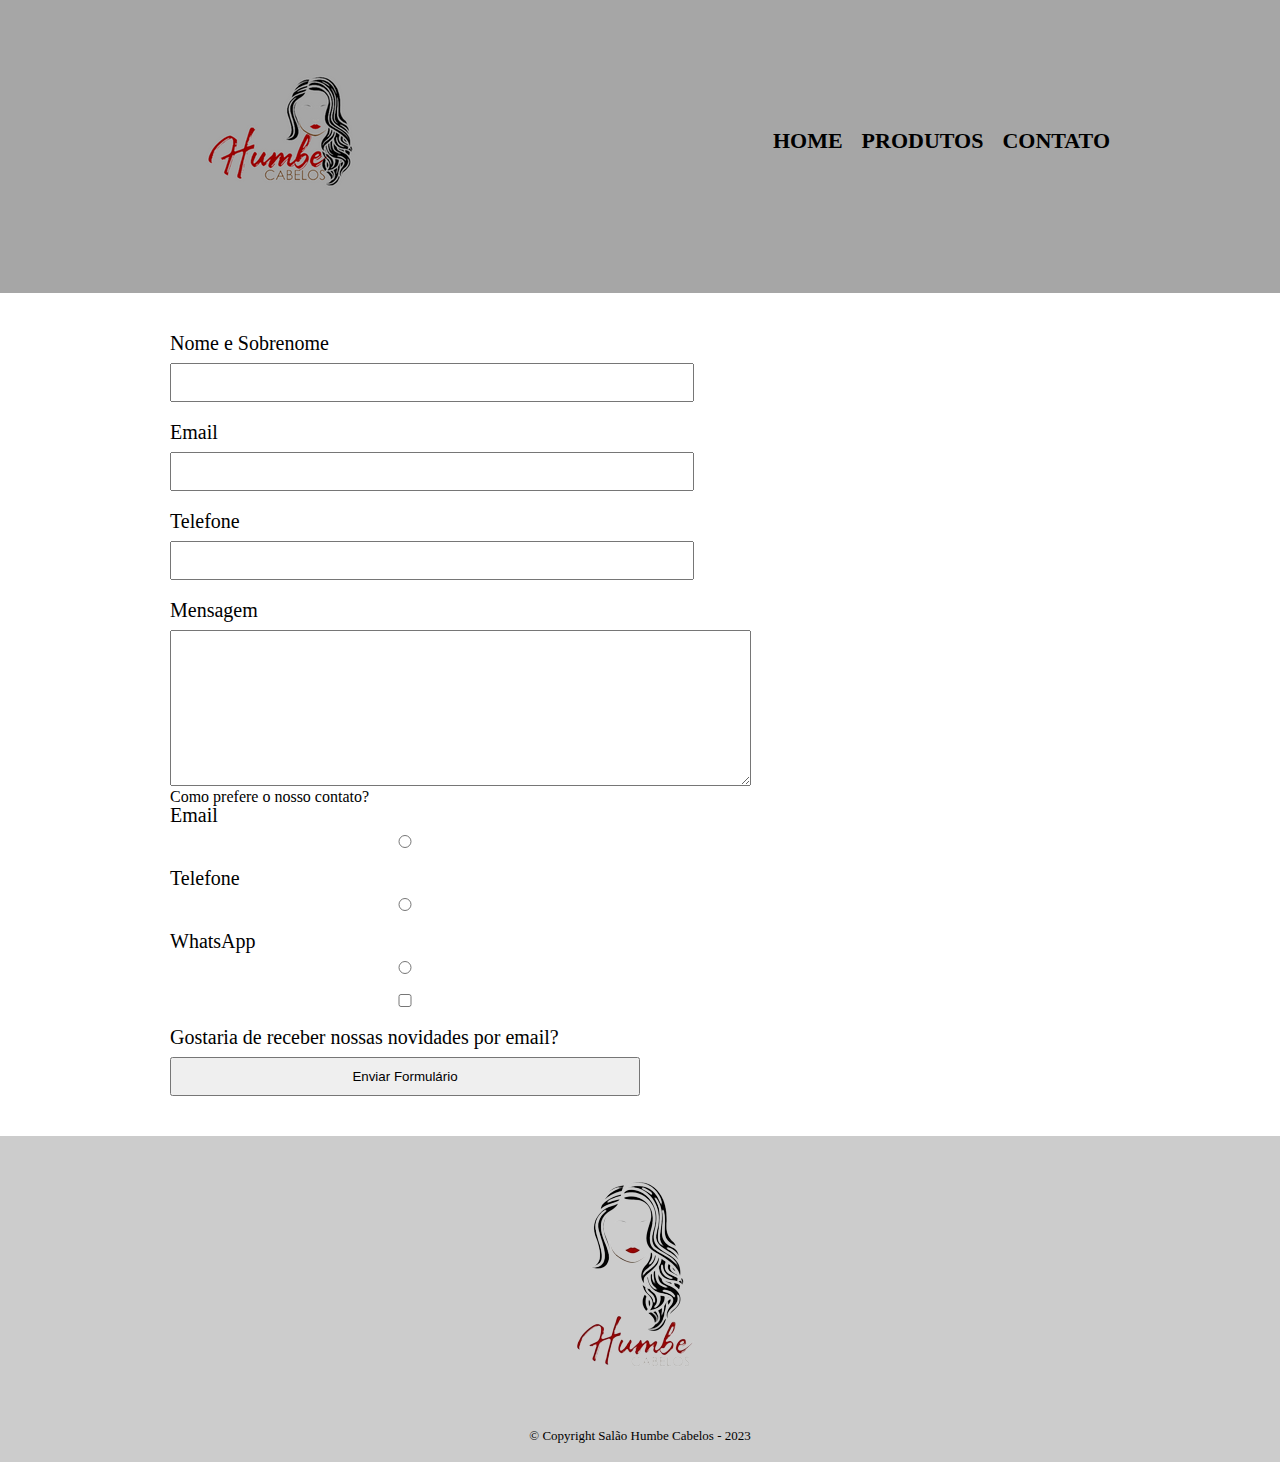
==== contato.html @ eb234074 "contato-2022-12-28-Rosa" ====
<!DOCTYPE html>
<html lang="pt-br">
    <head>
        <meta charset="UTF-8">
        <title>Contato- Salão Humbe Cabelos</title>

        <link rel="stylesheet" href="reset.css">
        <link rel="stylesheet" href="style.css">
    </head>
    <body>
        <header>
            <div class="caixa">
                <h1><img src="logo.png"></h1>

                <nav>
                    <ul>
                        <li><a href="index.html">Home</a></li>
                        <li><a href="produtos.html">Produtos</a></li>
                        <li><a href="contato.html">Contato</a></li>
                    </ul>
                </nav>
            </div>
        </header>
        <main>
            <form>
                <label for="nomeesobrenome">Nome e Sobrenome</label>
                <input type="text" id="nomeesobrenome">

                <label for="email">Email</label>
                <input type="text" id="email">

                <label for="telefone">Telefone</label>
                <input type="text" id="telefone">

                <label for="mendagem">Mensagem</label>
                <textarea cols="70" rows="10" id="mensagem"></textarea>

                <div>
                    <p>Como prefere o nosso contato?</p>

                    <label for="radio-email">Email</label>
                    <input type="radio" name="contato" value="email" id="radio-email">

                    <label for="radio-telefone">Telefone</label>
                    <input type="radio" name="contato" value="telefone" id="radio-telefone">

                    <label for="radio-whatsapp">WhatsApp</label>
                    <input type="radio" name="contato" value="whatsapp" id="radio-whatsapp">
                </div>

                <label><input type="checkbox"> Gostaria de receber nossas novidades por email?</label>

                <input type="submit" value="Enviar Formulário">
            </form>
        </main>
        <footer>
            <img src="logo branco.png">
            <p class="copyright">&copy; Copyright Salão Humbe Cabelos - 2023</p>
        </footer>

    </body>
</html>
---- style.css ----
header {
    background: #a6a6a6;
    padding: 20px 0;
}

.caixa {
    position: relative;
    width: 940px;
    margin: 0 auto;
}

nav {
    position:absolute;
    top:110px;
    right: 0;
}

nav li {
    display: inline;
    margin:  0 0 0 15px;

}
nav a {
    text-transform: uppercase;
    color: #000000;
    font-weight: bold;
    font-size: 22px;
    text-decoration: none;
}

nav a:hover{
    color: #c51c1c;
    text-decoration: underline;

}
.produtos{
    width: 940px;
    margin: 0 auto;
    padding: 50px 0;
}
.produtos li {
    display: inline-block;
    text-align:center;
    width: 30%;
    vertical-align: top;
    margin: 0 1.5%;
    padding: 30px 20px;
    box-sizing: border-box;
    border: 2px solid #000000;
    border-radius: 10px;

}
.produtos li:hover {
    border-color: #c51c1c;
    

}
.produtos li:active {
    border-color: #088c19;
}
.produtos li:hover h2 {
    font-size: 3px;  
}
.produtos h2 {
    font-size: 30px;
    font-weight: bold;
}    
.produto-descricao {
    font-size: 18px;
    
}
.produto-preco {
    font-size: 22px;
    font-weight: bold;
    margin-top: 10px;
}

footer {
    text-align: center;
    background: url("logo branco");
    background: #cccccc;
    padding: 20px 0;

}
.copyright {
    color: #000000;
    font-size: 13px;
    margin: 20px 0 0;
}

main {
    width: 940px;
    margin:0 auto;
}

form {
    margin: 40px 0;
}

form label{
    display:block;
    font-size: 20px;
    margin: 0 0 10px;
}

form input{
    display:block;
    margin: 0 0 20px;
    padding: 10px 25px;
    width: 50%;
}
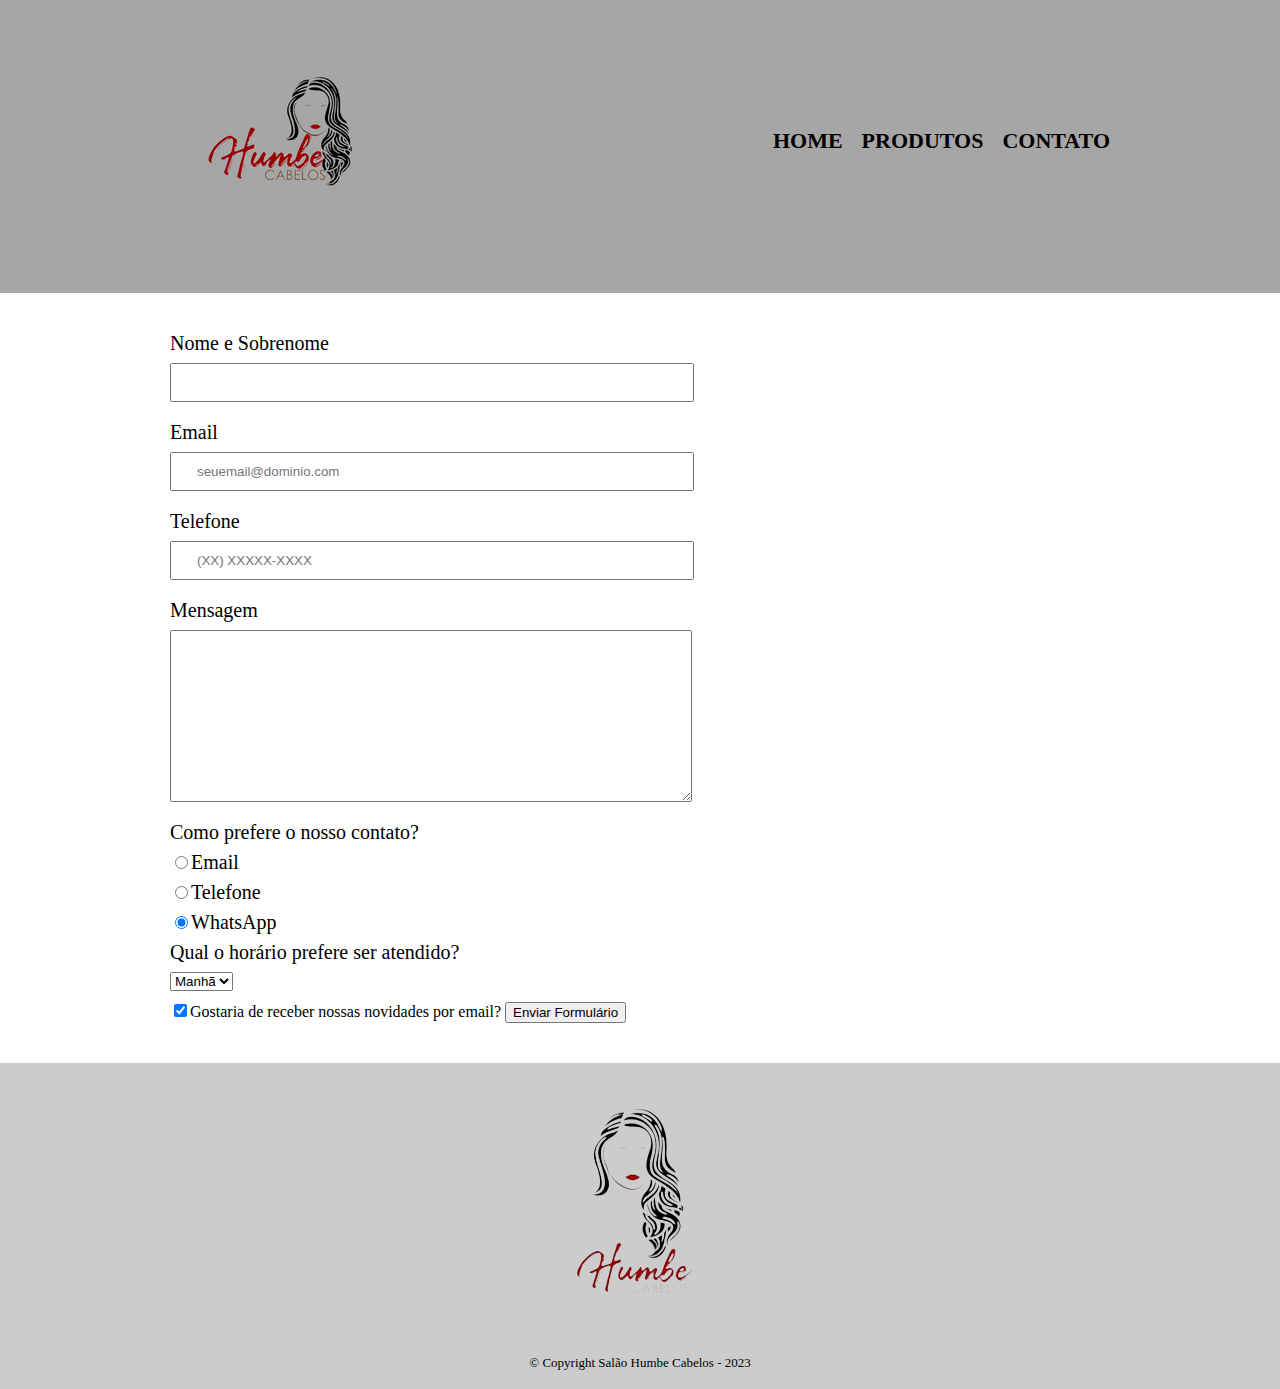
==== commit 8cb9b1aa: "contato-css-2022-12-30-Rosa" ====
--- a/contato.html
+++ b/contato.html
@@ -24,31 +24,40 @@
         <main>
             <form>
                 <label for="nomeesobrenome">Nome e Sobrenome</label>
-                <input type="text" id="nomeesobrenome">
+                <input type="text" id="nomeesobrenome" class="input-padrao" required>
 
                 <label for="email">Email</label>
-                <input type="text" id="email">
+                <input type="email" id="email" class="input-padrao" required placeholder="seuemail@dominio.com">
 
                 <label for="telefone">Telefone</label>
-                <input type="text" id="telefone">
+                <input type="tel" id="telefone" class="input-padrao" required placeholder="(XX) XXXXX-XXXX">
 
-                <label for="mendagem">Mensagem</label>
-                <textarea cols="70" rows="10" id="mensagem"></textarea>
+                <label for="mensagem">Mensagem</label>
+                <textarea cols="70" rows="10" id="mensagem" class="input-padrao" required></textarea>
 
-                <div>
+                <fieldset>
                     <p>Como prefere o nosso contato?</p>
 
-                    <label for="radio-email">Email</label>
-                    <input type="radio" name="contato" value="email" id="radio-email">
+                    <label for="radio-email"><input type="radio" name="contato" value="email" id="radio-email">Email</label>
+                   
 
-                    <label for="radio-telefone">Telefone</label>
-                    <input type="radio" name="contato" value="telefone" id="radio-telefone">
+                    <label for="radio-telefone"><input type="radio" name="contato" value="telefone" id="radio-telefone">Telefone</label>
+                    
 
-                    <label for="radio-whatsapp">WhatsApp</label>
-                    <input type="radio" name="contato" value="whatsapp" id="radio-whatsapp">
-                </div>
+                    <label for="radio-whatsapp"><input type="radio" name="contato" value="whatsapp"
+                         id="radio-whatsapp" checked>WhatsApp</label>
+                </fieldset>
 
-                <label><input type="checkbox"> Gostaria de receber nossas novidades por email?</label>
+                <fieldset>
+                    <p>Qual o horário prefere ser atendido?</p>
+                    <select>
+                        <option>Manhã</option>
+                        <option>Tarde</option>
+                        <option>Noite</option>
+                    </select>
+                </fieldset>
+
+                <label class="checkbox" ></label><input type="checkbox" checked>Gostaria de receber nossas novidades por email?</label>
 
                 <input type="submit" value="Enviar Formulário">
             </form>
--- a/style.css
+++ b/style.css
@@ -97,15 +97,20 @@
     margin: 40px 0;
 }
 
-form label{
+form label, form p {
     display:block;
     font-size: 20px;
     margin: 0 0 10px;
 }
 
-form input{
+.input-padrao {
     display:block;
     margin: 0 0 20px;
     padding: 10px 25px;
     width: 50%;
 }
+
+.chekbox {
+    margin: 20px 0;
+
+}
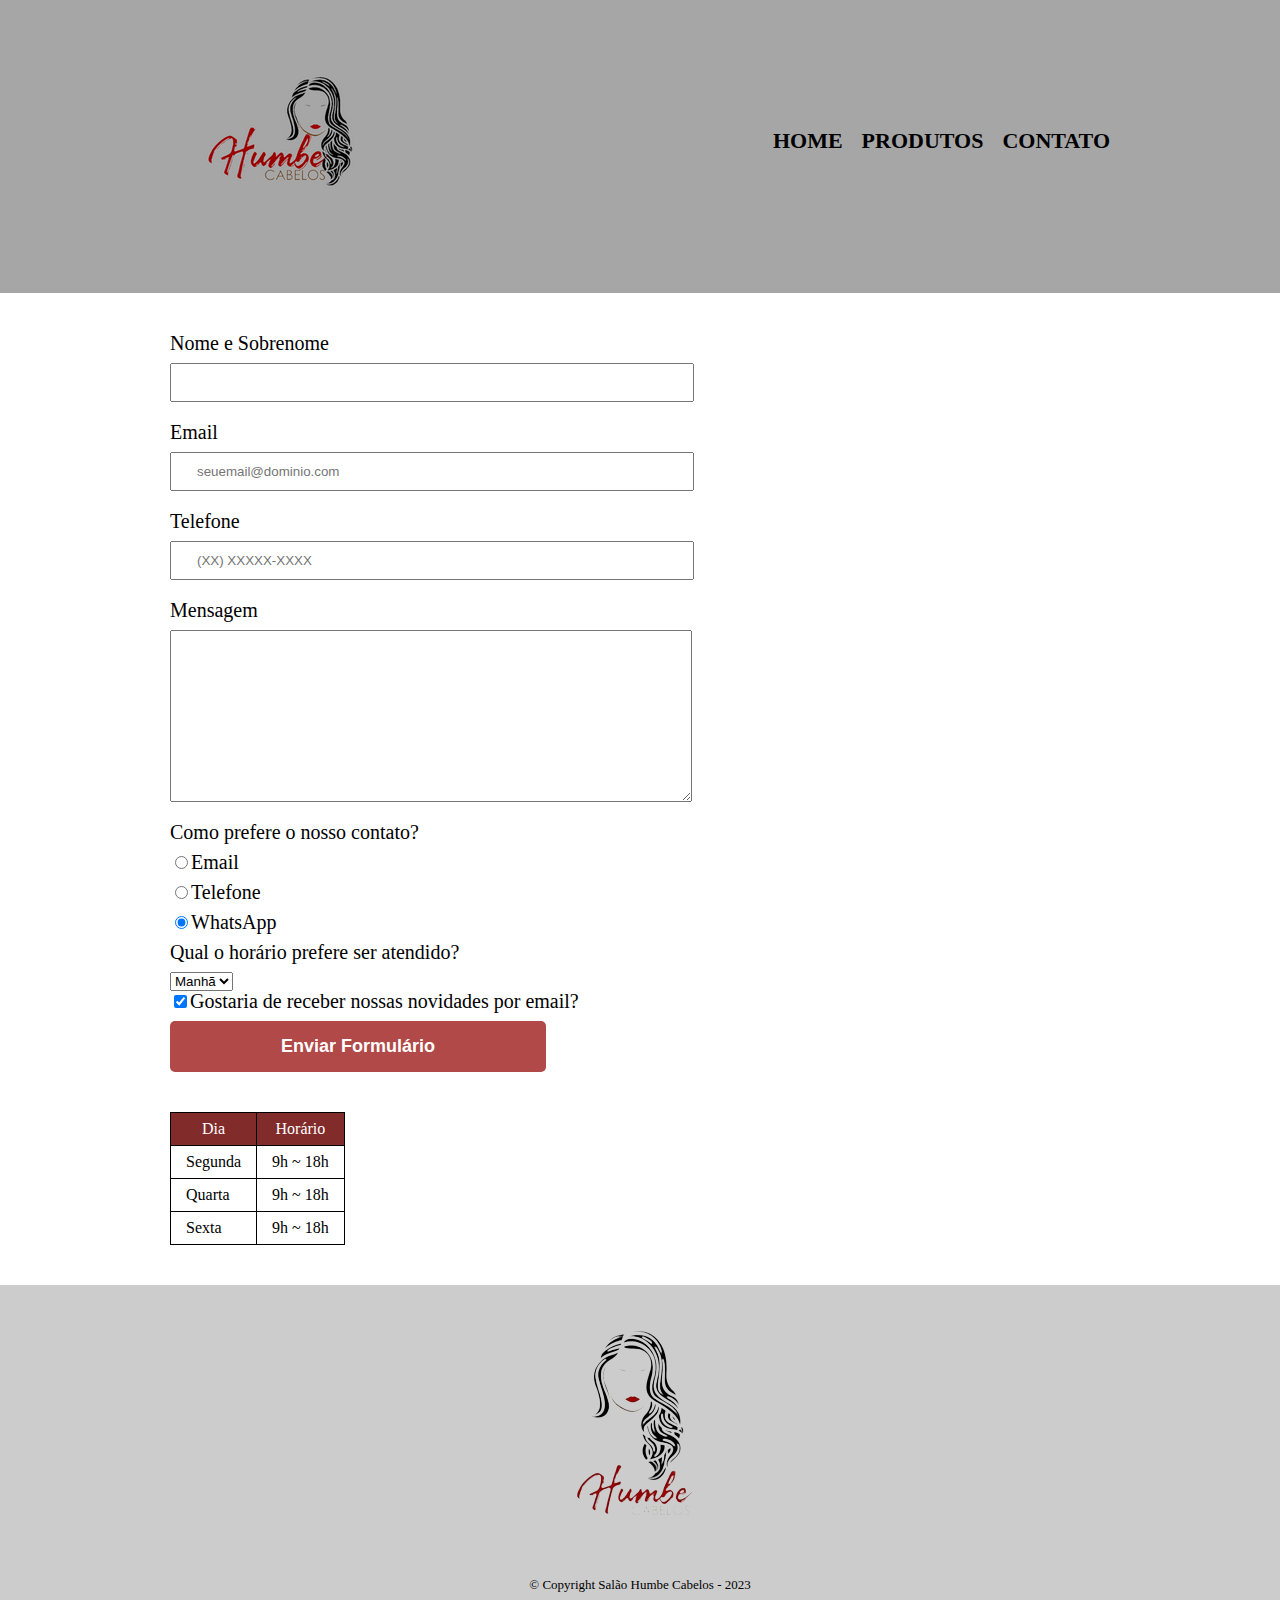
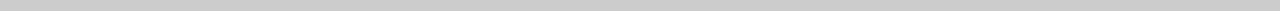
==== commit 6715604b: "table-form-2022-12-31-Rosa" ====
--- a/contato.html
+++ b/contato.html
@@ -10,7 +10,7 @@
     <body>
         <header>
             <div class="caixa">
-                <h1><img src="logo.png"></h1>
+                <h1><img src="logo.png" alt="logo do salão humbe cabelos"></h1>
 
                 <nav>
                     <ul>
@@ -36,7 +36,7 @@
                 <textarea cols="70" rows="10" id="mensagem" class="input-padrao" required></textarea>
 
                 <fieldset>
-                    <p>Como prefere o nosso contato?</p>
+                    <legend>Como prefere o nosso contato?</legend>
 
                     <label for="radio-email"><input type="radio" name="contato" value="email" id="radio-email">Email</label>
                    
@@ -49,7 +49,7 @@
                 </fieldset>
 
                 <fieldset>
-                    <p>Qual o horário prefere ser atendido?</p>
+                    <legend>Qual o horário prefere ser atendido?</legend>
                     <select>
                         <option>Manhã</option>
                         <option>Tarde</option>
@@ -57,13 +57,36 @@
                     </select>
                 </fieldset>
 
-                <label class="checkbox" ></label><input type="checkbox" checked>Gostaria de receber nossas novidades por email?</label>
+                <label class="checkbox" ><input type="checkbox" checked>Gostaria de receber nossas 
+                novidades por email?</label>
 
-                <input type="submit" value="Enviar Formulário">
+                <input type="submit" value="Enviar Formulário" class="enviar">
             </form>
+            <table>
+                <thead>
+                    <tr>
+                        <th>Dia</th>
+                        <th>Horário</th>
+                    </tr>
+                </thead>
+                <tbody>    
+                    <tr>
+                        <td>Segunda</td>
+                        <td>9h ~ 18h</td>
+                    </tr>
+                    <tr>
+                        <td>Quarta</td>
+                        <td>9h ~ 18h</td>
+                    </tr>
+                    <tr>
+                        <td>Sexta</td>
+                        <td>9h ~ 18h</td>
+                    </tr>
+                </tbody>    
+            </table>
         </main>
         <footer>
-            <img src="logo branco.png">
+            <img src="logo branco.png" alt="logo do salão humbe cabelos">
             <p class="copyright">&copy; Copyright Salão Humbe Cabelos - 2023</p>
         </footer>
 
--- a/style.css
+++ b/style.css
@@ -97,7 +97,7 @@
     margin: 40px 0;
 }
 
-form label, form p {
+form label, form legend {
     display:block;
     font-size: 20px;
     margin: 0 0 10px;
@@ -112,5 +112,33 @@
 
 .chekbox {
     margin: 20px 0;
+}
 
+.enviar{
+    width:40%;
+    padding: 15px 0;
+    background: #b14949;
+    color: white;
+    font-weight: bold;
+    font-size: 18px;
+    border: none;
+    border-radius: 5px;
+    transition: 1s all;
+    cursor: pointer;
 }
+.enviar:hover{
+    background: #848884;
+    transform: scale(1.2);
+}
+table {
+    margin: 20px 0 40px;
+}
+thead {
+    background: #812b2b;
+    color: white;
+    font-size: bold;
+}
+td, th {
+    border: 1px solid #000000;
+    padding: 8px 15px;
+}
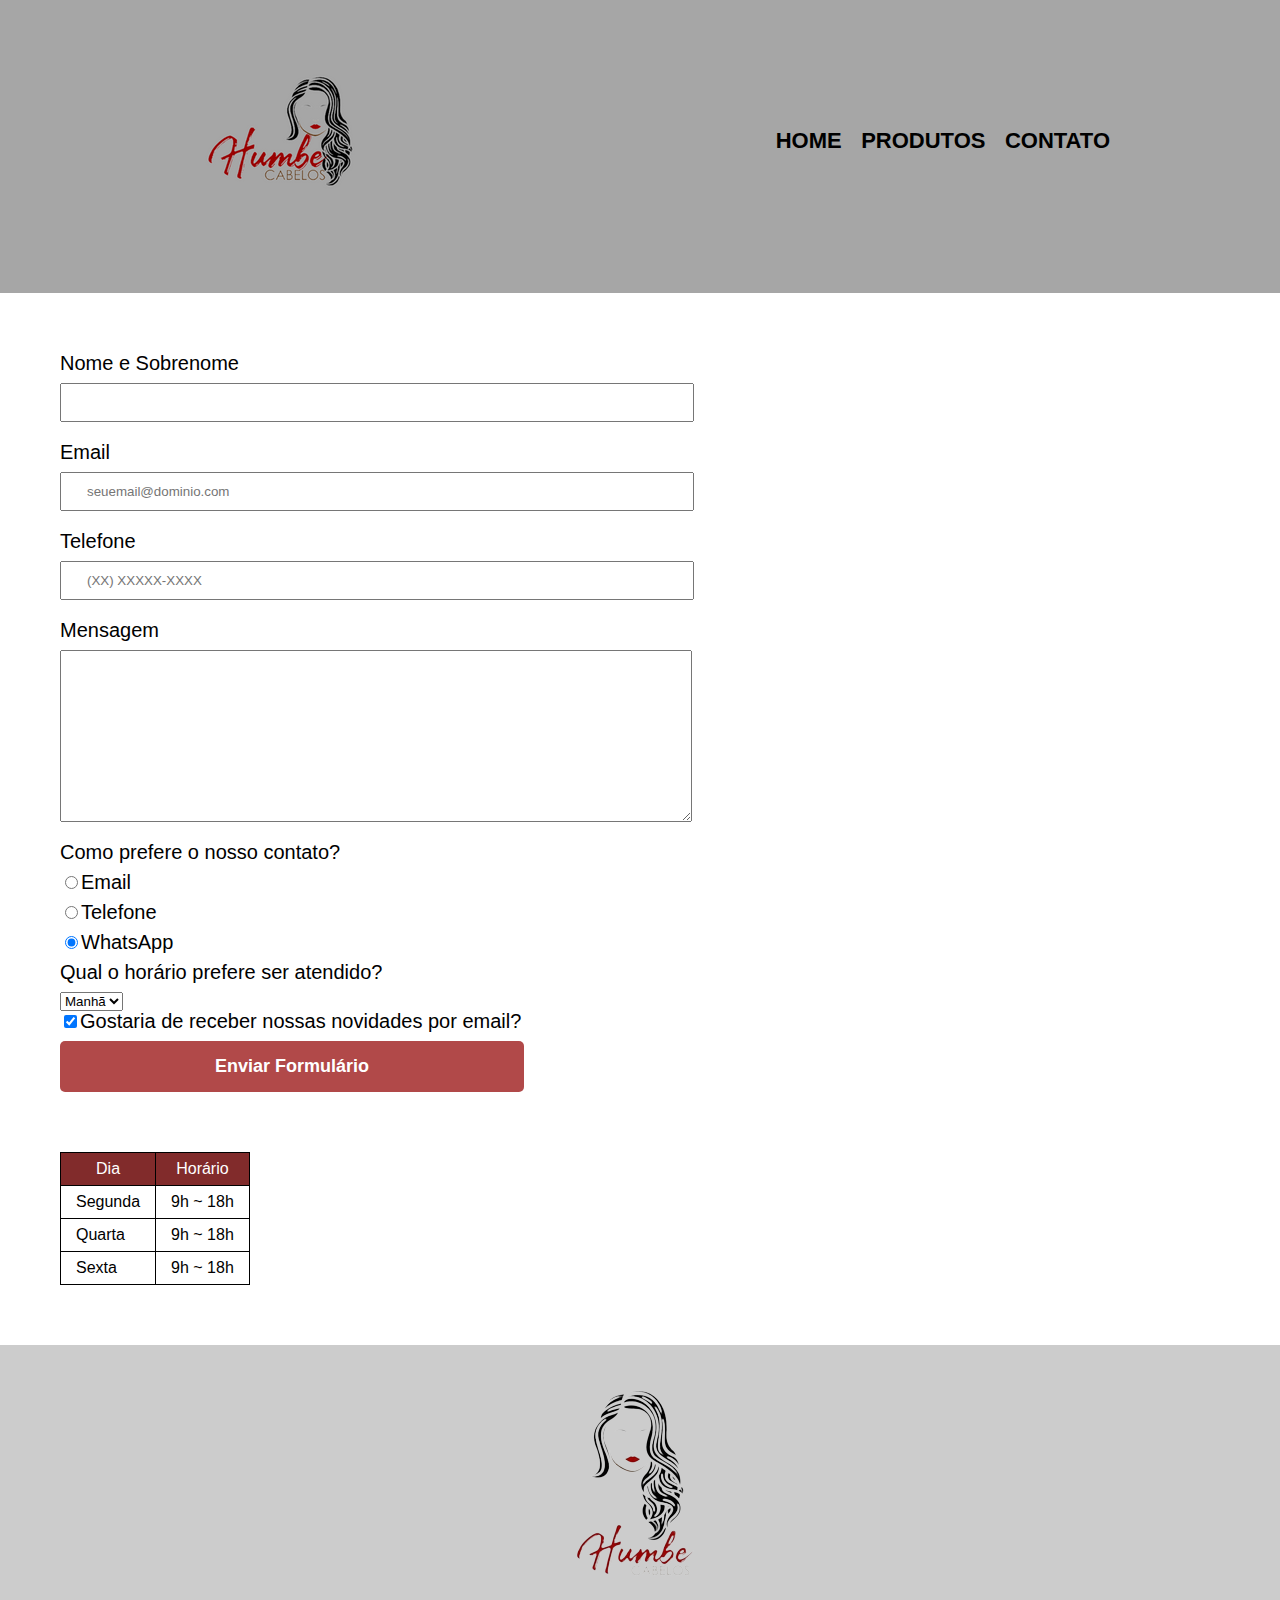
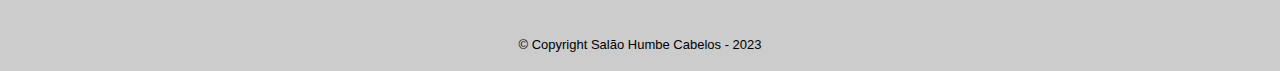
==== commit c07df489: "fx-contato-2023-01-05-Rosa" ====
--- a/contato.html
+++ b/contato.html
@@ -22,7 +22,7 @@
             </div>
         </header>
         <main>
-            <form>
+            <form class="formulario">
                 <label for="nomeesobrenome">Nome e Sobrenome</label>
                 <input type="text" id="nomeesobrenome" class="input-padrao" required>
 
--- a/style.css
+++ b/style.css
@@ -1,3 +1,7 @@
+body {
+    font-family: 'Montserrat', sans-serif;
+}
+
 header {
     background: #a6a6a6;
     padding: 20px 0;
@@ -88,24 +92,23 @@
     margin: 20px 0 0;
 }
 
-main {
-    width: 940px;
-    margin:0 auto;
-}
-
 form {
-    margin: 40px 0;
+    margin: 40px 0;   
+}
+
+.formulario {
+    margin: 60px;
 }
 
 form label, form legend {
     display:block;
     font-size: 20px;
-    margin: 0 0 10px;
+    margin: 0px 0px 10px;
 }
 
 .input-padrao {
     display:block;
-    margin: 0 0 20px;
+    margin: 0 0 20px;  
     padding: 10px 25px;
     width: 50%;
 }
@@ -131,7 +134,8 @@
     transform: scale(1.2);
 }
 table {
-    margin: 20px 0 40px;
+    margin: 40px 0 50px;
+    margin: 60px;
 }
 thead {
     background: #812b2b;
@@ -142,3 +146,121 @@
     border: 1px solid #000000;
     padding: 8px 15px;
 }
+
+/* css da pagina inicial */
+.banner {
+    width: 100%;
+}
+
+.titulo-principal {
+    text-align: center;
+    font-size: 2em;
+    margin: 0 0 1em;
+    clear: left;
+}
+
+.principal{
+    padding: 3em 0;
+    background: #fefefe;
+    width: 940px;
+    margin:0 auto;
+}
+
+.principal p {
+    margin: 0 0 1em;
+}
+
+.principal strong {
+    font-weight: bold;
+}
+
+.principal em{
+    font-style: italic;
+}
+
+.utensilios {
+    width: 120px;
+    float: left;
+    margin: 0 20px 20px 0;
+}
+
+.mapa {
+    padding: 3em 0;
+    background: linear-gradient(#fefefe, #88888888);
+}
+
+.mapa p {
+    margin: 0 0 2em;
+    text-align: center;
+}
+
+.mapa-conteudo {
+    width: 940px;
+    margin:0 auto;
+}
+
+.beneficios{
+    padding: 3em 0;
+    background-color: #848888;
+}
+
+.conteudo-beneficios {
+    width: 640px;
+    margin: 0 auto;
+}
+
+.lista-beneficios {
+    width: 40%;
+    display: inline-block;
+    vertical-align: top;
+}
+
+.itens {
+    list-style: 1.5;
+}
+
+.itens:first-child {
+    font-weight: bold;
+}
+
+.itens:before {
+    content: "★"
+}
+
+.imagem-beneficios{
+    width: 60%;
+    opacity: 1;
+    transition: 400ms;
+    box-shadow: 10px 10px 30px 20px #000000,-20px 20px rgba(255,0,0,0.5);
+}
+
+.imagem-beneficios:hover {
+    opacity: 0.3;
+}
+
+
+.video {
+    width: 560px;
+    margin: 2em auto;
+}
+
+@media screen and (max-width: 480px) {
+    .caixa, .principal, .conteudo-beneficios, .mapa-conteudo, .video {
+        width: auto;
+    }
+
+    h1 {
+    text-align: center;
+    }
+
+    nav {
+    position: static;
+    }
+
+    .lista-beneficios, .imagem-beneficios {
+    width: 100%;
+    }
+
+}
+
+
